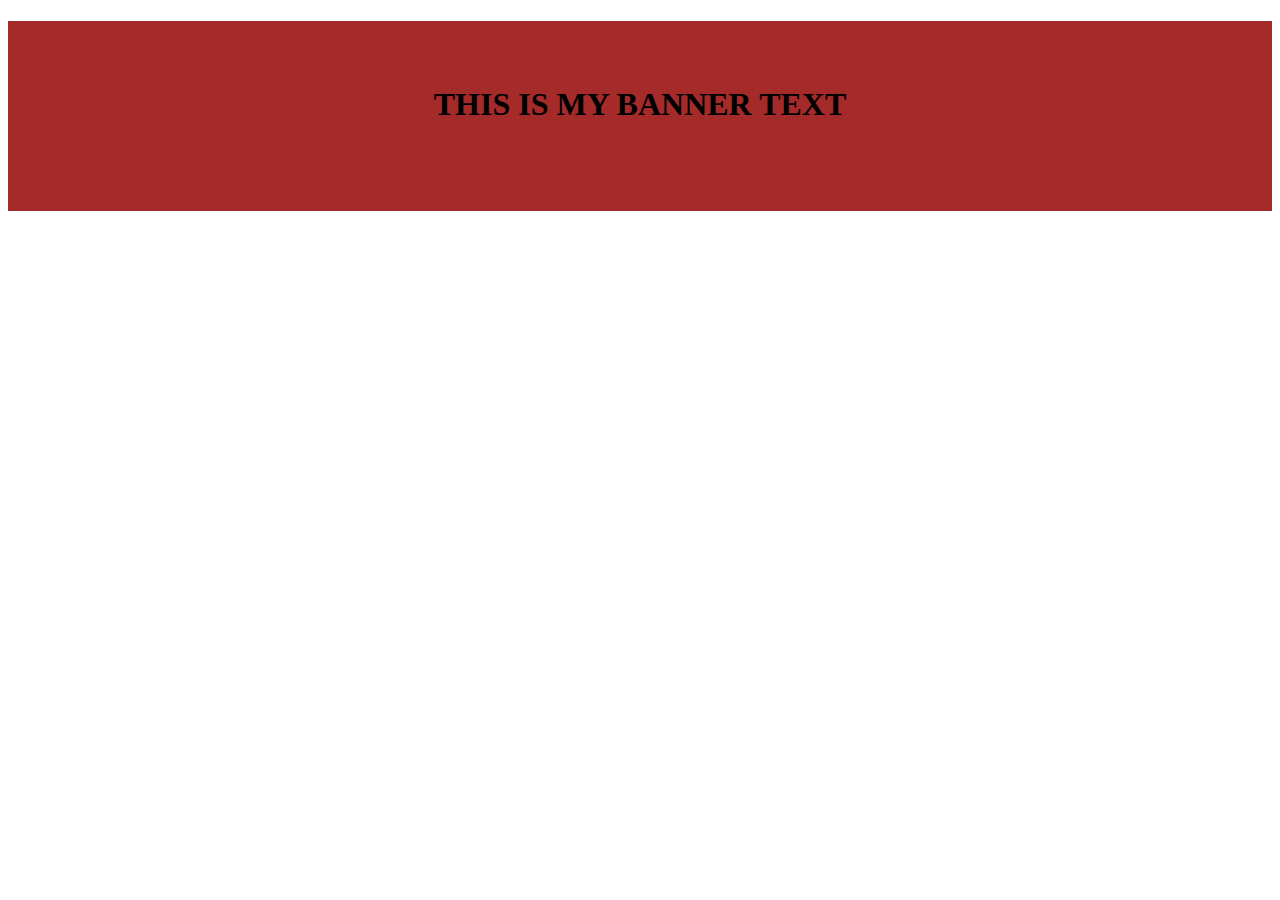
==== index.html @ 07f07e81 "first commit" ====
<!DOCTYPE html>
<html lang="en">
<head>
    <meta charset="UTF-8">
    <meta http-equiv="X-UA-Compatible" content="IE=edge">
    <meta name="viewport" content="width=device-width, initial-scale=1.0">
    <title>Document</title>
    <link href="teststyle.css" rel="stylesheet">
</head>
<body>
    <div class="bgc">
        <h1 align="center">THIS IS MY BANNER TEXT</h1>
    </div>
</body>
</html>
---- teststyle.css ----
.bgc{
    background-color:brown;
    width: 100%;
    height:190px;
}
h1{
    position:relative;
    top:65px;
}
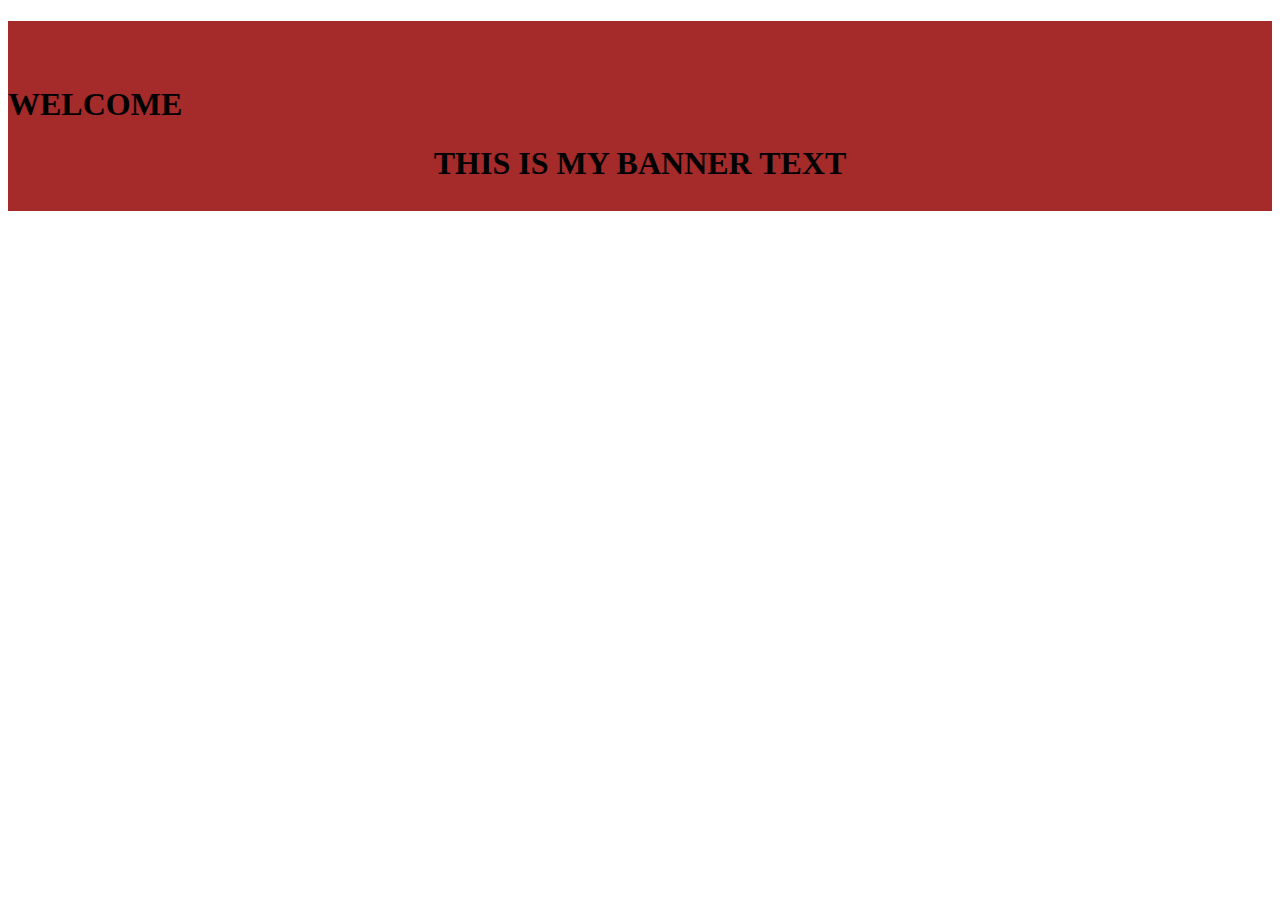
==== commit d5658db5: "added welcome" ====
--- a/index.html
+++ b/index.html
@@ -9,7 +9,9 @@
 </head>
 <body>
     <div class="bgc">
+        <h1>WELCOME</h1>
         <h1 align="center">THIS IS MY BANNER TEXT</h1>
+        
     </div>
 </body>
-</html>+</html>
